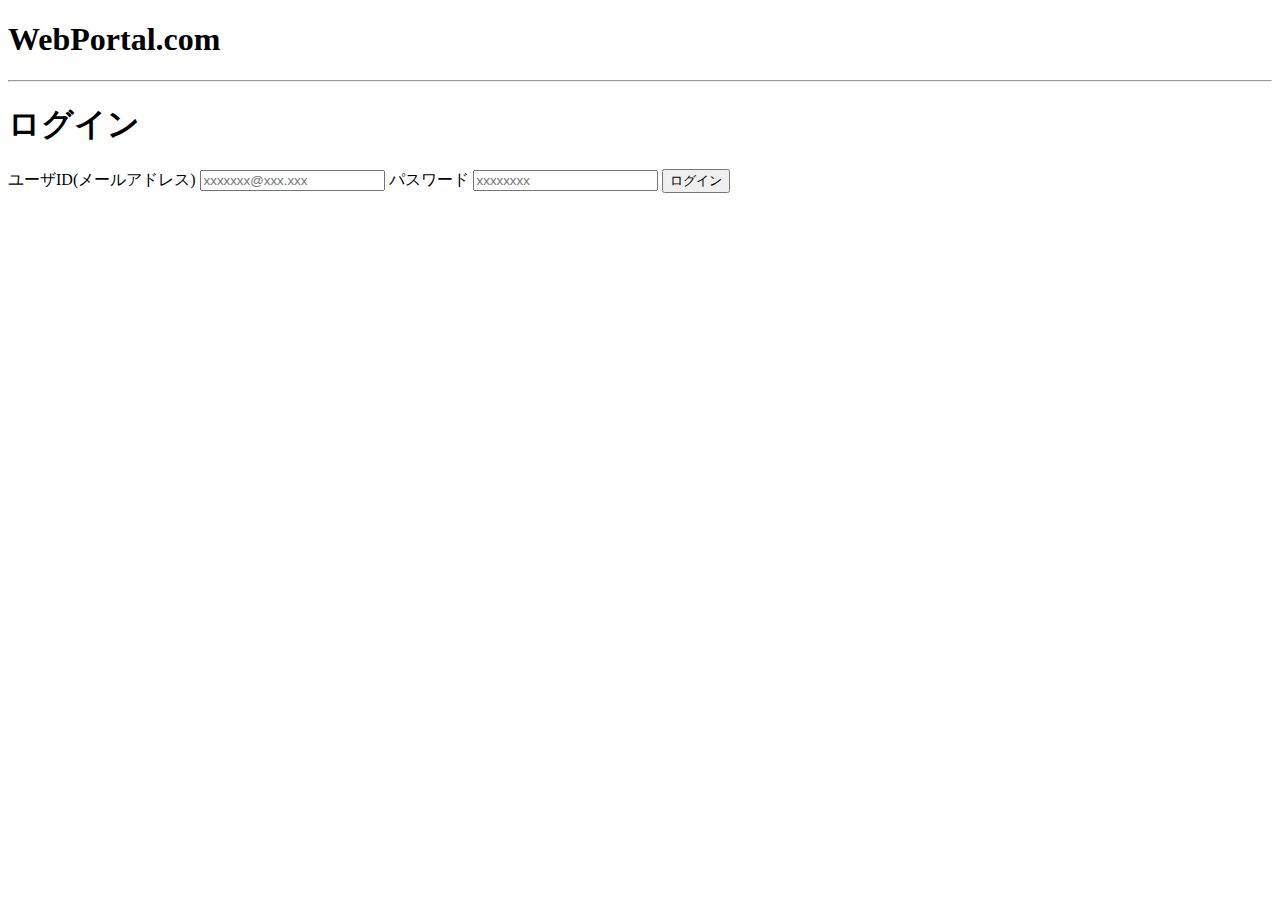
==== src/main/resources/templates/index.html @ 174b0951 "index.html起動確認" ====
<!DOCTYPE html>
<html xmlns:th="http://www.thymeleaf.org">

 <!-- 共通領域 -->
 <head></head>
 <body>
 <div class="container">
 <h1>
 <a class="navbar-brand title-font" th:href="@{/}">WebPortal.com</a>
 </h1>
 <hr>
 <h1>ログイン</h1>
 <div class="input-form">

 <div class="row justify-content-center">
 <div class="col-md-6">
 <form method="post" th:action="@{/login}">
 <label for="user_id">ユーザID(メールアドレス)</label>
 <input type="text" class="form-control input-box" name="user_id" placeholder="xxxxxxx@xxx.xxx">
 <label for="password">パスワード</label>
 <input type="password" class="form-control input-box" name="password" placeholder="xxxxxxxx">
 <button type="submit" class="btn btn-success btnx-lime">ログイン</button>
 </form>
 </div>
 </div>
 </div>
 </div>

 <!-- 共通領域 -->
 <div th:fragment="common :: common-script"></div>

 </body>
 </html>
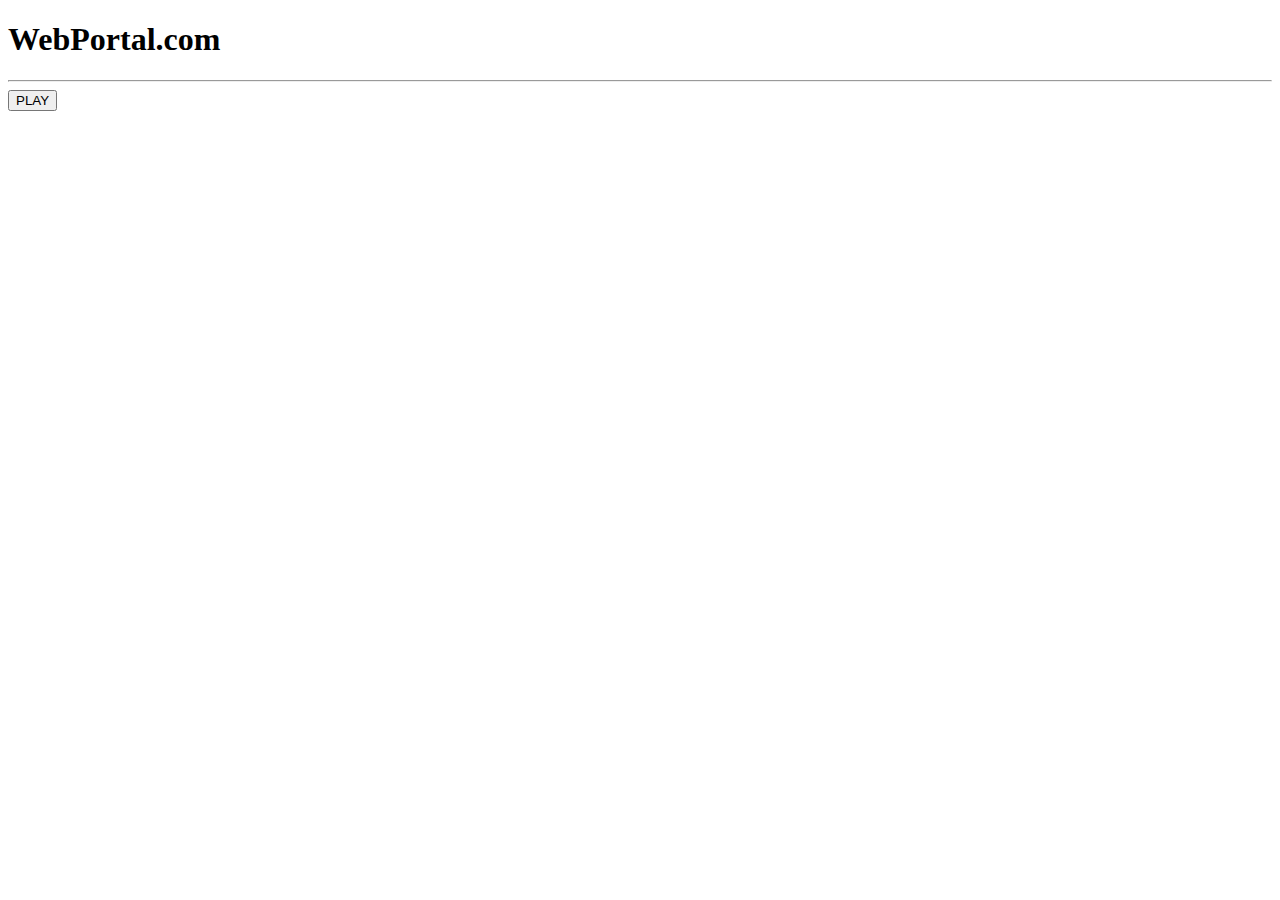
==== commit ad2a43cd: "途中経過" ====
--- a/src/main/resources/templates/index.html
+++ b/src/main/resources/templates/index.html
@@ -1,33 +1,29 @@
 <!DOCTYPE html>
 <html xmlns:th="http://www.thymeleaf.org">
 
- <!-- 共通領域 -->
- <head></head>
- <body>
- <div class="container">
- <h1>
- <a class="navbar-brand title-font" th:href="@{/}">WebPortal.com</a>
- </h1>
- <hr>
- <h1>ログイン</h1>
- <div class="input-form">
+<!-- 共通領域 -->
 
- <div class="row justify-content-center">
- <div class="col-md-6">
- <form method="post" th:action="@{/login}">
- <label for="user_id">ユーザID(メールアドレス)</label>
- <input type="text" class="form-control input-box" name="user_id" placeholder="xxxxxxx@xxx.xxx">
- <label for="password">パスワード</label>
- <input type="password" class="form-control input-box" name="password" placeholder="xxxxxxxx">
- <button type="submit" class="btn btn-success btnx-lime">ログイン</button>
- </form>
- </div>
- </div>
- </div>
- </div>
+<head></head>
 
- <!-- 共通領域 -->
- <div th:fragment="common :: common-script"></div>
+<body>
+	<div class="container">
+		<h1>
+			<a class="navbar-brand title-font" th:href="@{/}">WebPortal.com</a>
+		</h1>
+		<hr>
+				<div class="input-form">
 
- </body>
- </html>
+			<div class="row justify-content-center">
+				<div class="col-md-6">
+					<form method="post" th:action="@{/play}">
+						<button type="submit" class="playButton">PLAY</button>
+					</form>
+				</div>
+			</div>
+		</div>
+
+		<!-- 共通領域 -->
+
+</body>
+
+</html>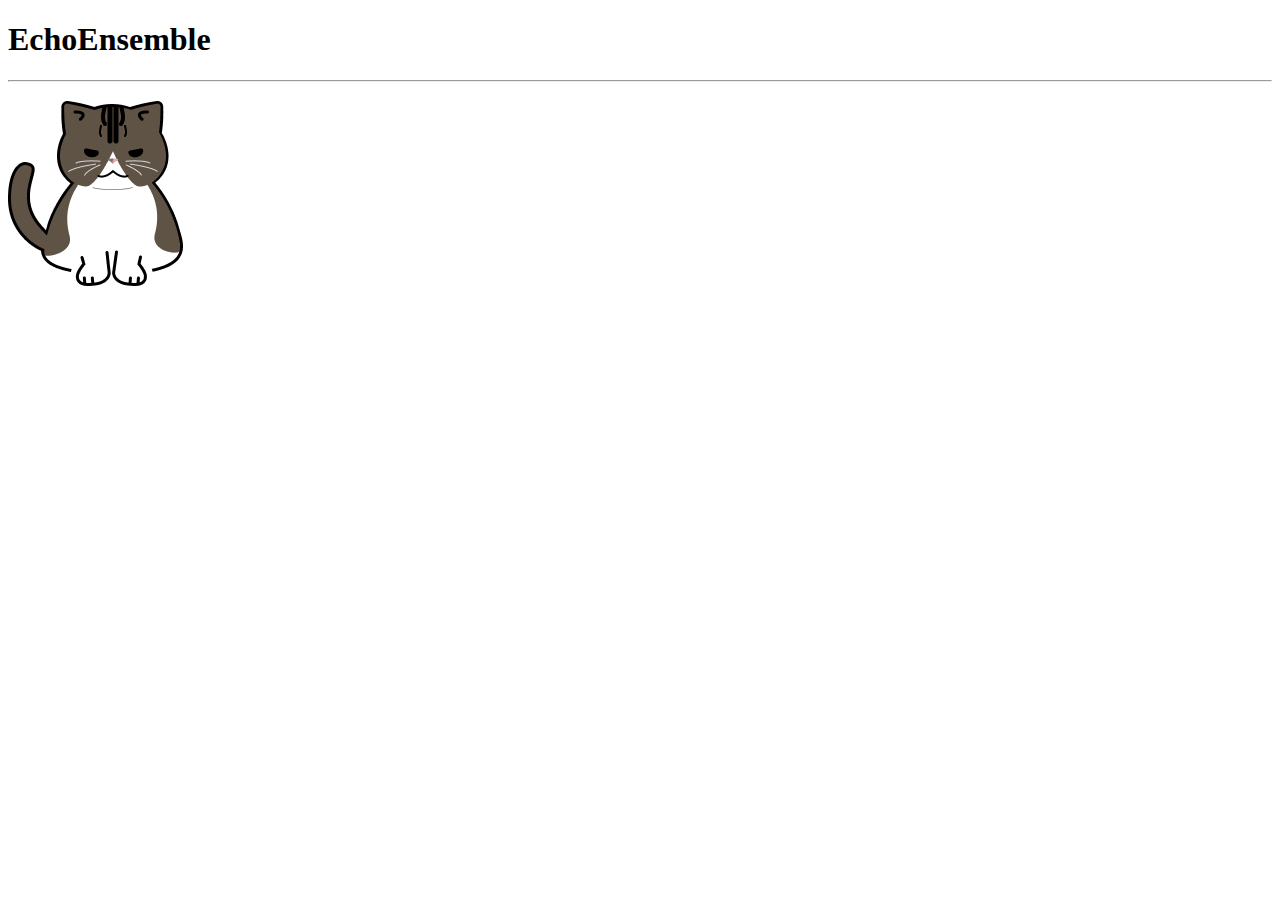
==== commit df0ef502: "タイトル画面自動遷移" ====
--- a/src/main/resources/templates/index.html
+++ b/src/main/resources/templates/index.html
@@ -8,22 +8,18 @@
 <body>
 	<div class="container">
 		<h1>
-			<a class="navbar-brand title-font" th:href="@{/}">WebPortal.com</a>
+			<a class="navbar-brand title-font" th:href="@{/}">EchoEnsemble</a>
 		</h1>
 		<hr>
-				<div class="input-form">
+		<img th:src="@{/img/nonchan.png}" src="../static/img/nonchan.png">
+	</div>
 
-			<div class="row justify-content-center">
-				<div class="col-md-6">
-					<form method="post" th:action="@{/play}">
-						<button type="submit" class="playButton">PLAY</button>
-					</form>
-				</div>
-			</div>
-		</div>
-
-		<!-- 共通領域 -->
-
+	<!-- 共通領域 -->
+	<script>
+		setTimeout(function () {
+			window.location.href = '/play';
+		}, 5 * 1000);
+	</script>
 </body>
 
 </html>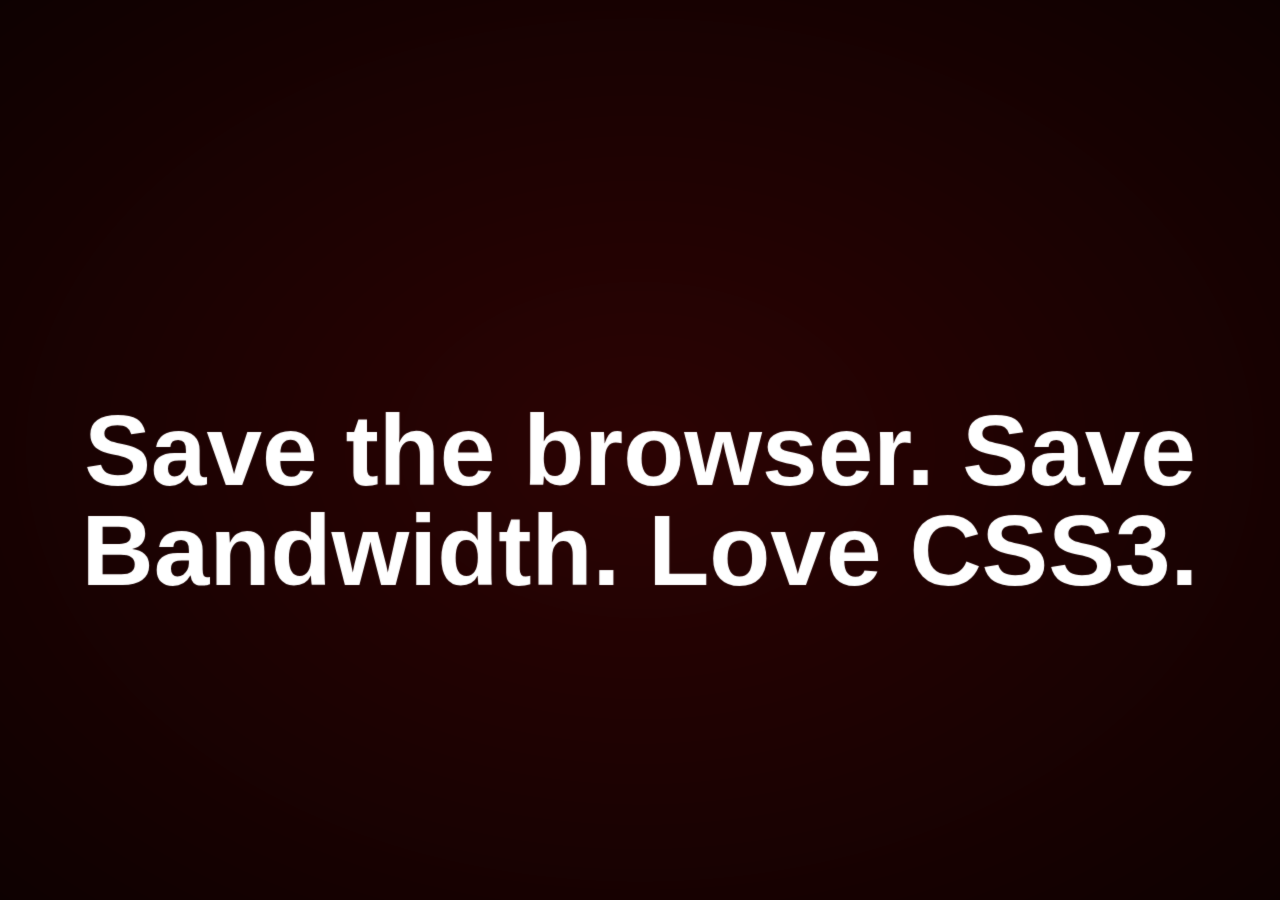
==== commit e5c49eba: "くそつよタイトル実装" ====
--- a/src/main/resources/templates/index.html
+++ b/src/main/resources/templates/index.html
@@ -6,20 +6,26 @@
 <head></head>
 
 <body>
+	<link rel="stylesheet" th:href="@{/index.css}" href="../static/index.css">
 	<div class="container">
-		<h1>
-			<a class="navbar-brand title-font" th:href="@{/}">EchoEnsemble</a>
-		</h1>
-		<hr>
-		<img th:src="@{/img/nonchan.png}" src="../static/img/nonchan.png">
-	</div>
-
-	<!-- 共通領域 -->
+  <div class="content">
+    <h2 class="frame-1">You Can Make</h2>
+    <h2 class="frame-2">Fantastic Music	</h2>
+    <h2 class="frame-3">From</h2>
+    <h2 class="frame-4">Now!</h2>
+    <h2 class="frame-5">
+      <span>Save the browser.</span> 
+      <span>Save Bandwidth.</span> 
+      <span>Love CSS3.</span>
+    </h2>
+  </div>
 	<script>
 		setTimeout(function () {
 			window.location.href = '/play';
-		}, 5 * 1000);
+		}, 10 * 1000);
+		
 	</script>
+	<script th:src="@{../js/musicplay.js}" src="../js/musicplay.js"></script>
 </body>
 
 </html>--- a/src/main/resources/static/index.css
+++ b/src/main/resources/static/index.css
@@ -0,0 +1,115 @@
+body {
+  background: #310404;
+  font-family: 'Roboto Condensed', sans-serif;
+}
+
+.container {
+  position: fixed;
+  top: 0px;
+  left: 0px;
+  width: 100%;
+  height: 100%;
+  z-index: 0;
+  background: -webkit-radial-gradient(rgba(0, 0, 0, 0.1), rgba(0, 0, 0, 0.3) 35%, rgba(0, 0, 0, 0.7));
+  background: -moz-radial-gradient(rgba(0, 0, 0, 0.1), rgba(0, 0, 0, 0.3) 35%, rgba(0, 0, 0, 0.7));
+  background: -ms-radial-gradient(rgba(0, 0, 0, 0.1), rgba(0, 0, 0, 0.3) 35%, rgba(0, 0, 0, 0.7));
+  background: radial-gradient(rgba(0, 0, 0, 0.1), rgba(0, 0, 0, 0.3) 35%, rgba(0, 0, 0, 0.7));
+}
+.content {
+  position: absolute;
+  width: 100%;
+  height: 100%;
+  left: 0px;
+  top: 0px;
+  z-index: 1000;
+}
+.container h2 {
+  position: absolute;
+  top: 50%;
+  line-height: 100px;
+  height: 100px;
+  margin-top: -50px;
+  font-size: 100px;
+  width: 100%;
+  text-align: center;
+  color: transparent;
+  animation: blurFadeInOut 3s ease-in backwards;
+}
+.container h2.frame-1 {
+  animation-delay: 0s;
+}
+.container h2.frame-2 {
+  animation-delay: 2.5s;
+}
+.container h2.frame-3 {
+  animation-delay: 5s;
+}
+.container h2.frame-4 {
+  font-size: 200px;
+  animation-delay: 7.5s;
+}
+.container h2.frame-5 {
+  animation: none;
+  color: transparent;
+  text-shadow: 0px 0px 1px #fff;
+}
+.container h2.frame-5 span {
+  animation: blurFadeIn 3s ease-in 12s backwards;
+  color: transparent;
+  text-shadow: 0px 0px 1px #fff;
+}
+.container h2.frame-5 span:nth-child(2) {
+  animation-delay: 13s;
+}
+.container h2.frame-5 span:nth-child(3) {
+  animation-delay: 14s;
+}
+
+@keyframes blurFadeInOut{
+  0%{
+    opacity: 0;
+    text-shadow: 0px 0px 40px #fff;
+    transform: scale(0.9);
+  }
+  20%,75%{
+    opacity: 1;
+    text-shadow: 0px 0px 1px #fff;
+    transform: scale(1);
+  }
+  100%{
+    opacity: 0;
+    text-shadow: 0px 0px 50px #fff;
+    transform: scale(0);
+  }
+}
+@keyframes blurFadeIn{
+  0%{
+    opacity: 0;
+    text-shadow: 0px 0px 40px #fff;
+    transform: scale(1.3);
+  }
+  50%{
+    opacity: 0.5;
+    text-shadow: 0px 0px 10px #fff;
+    transform: scale(1.1);
+  }
+  100%{
+    opacity: 1;
+    text-shadow: 0px 0px 1px #fff;
+    transform: scale(1);
+  }
+}
+@keyframes fadeInBack{
+  0%{
+    opacity: 0;
+    transform: scale(0);
+  }
+  50%{
+    opacity: 0.4;
+    transform: scale(2);
+  }
+  100%{
+    opacity: 0.2;
+    transform: scale(5);
+  }
+}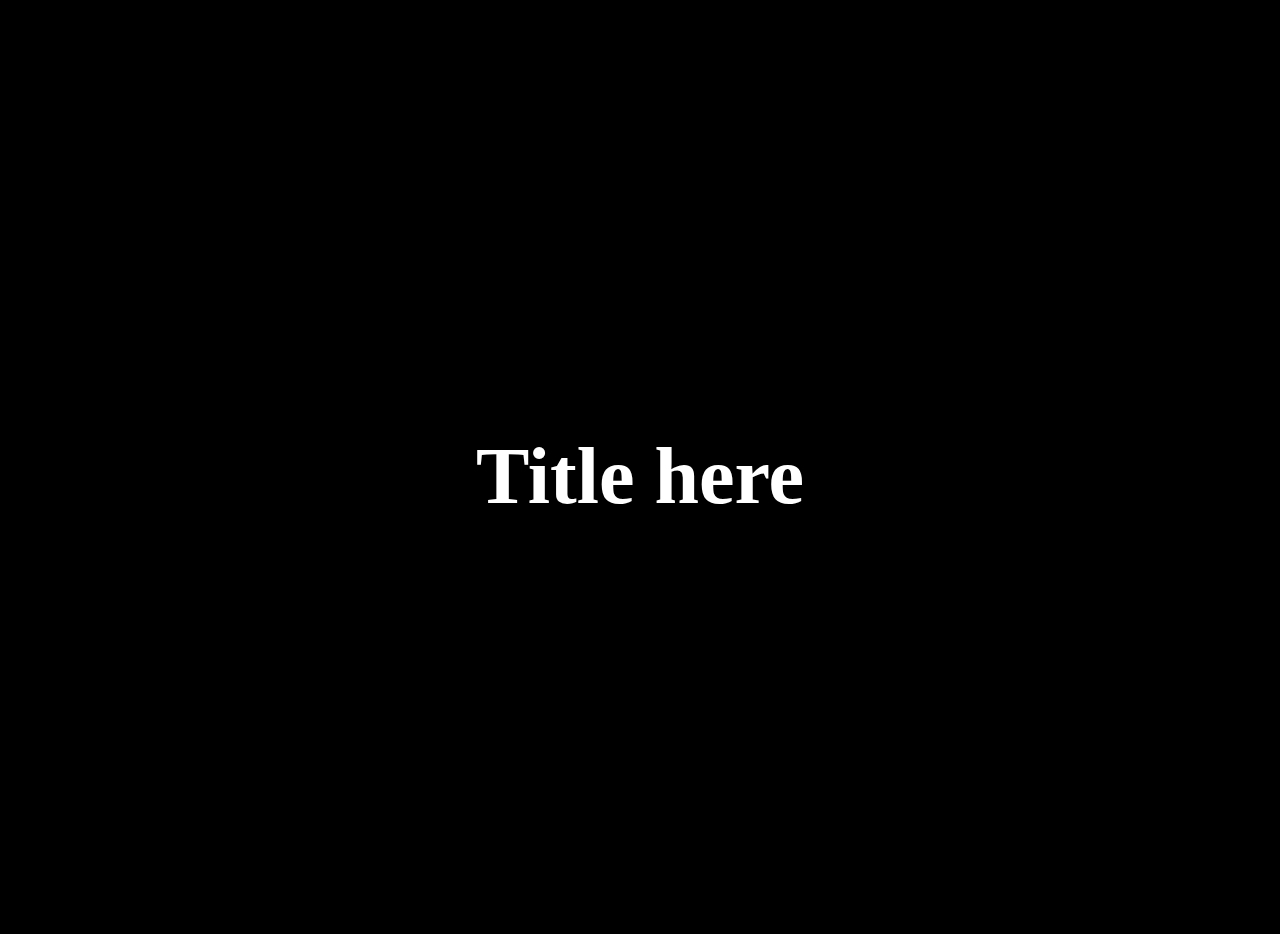
==== commit 2d70f6fb: "１タイトル画面変更と、背景画像のフレキシブル化" ====
--- a/src/main/resources/templates/index.html
+++ b/src/main/resources/templates/index.html
@@ -1,31 +1,22 @@
-<!DOCTYPE html>
-<html xmlns:th="http://www.thymeleaf.org">
-
-<!-- 共通領域 -->
-
-<head></head>
-
-<body>
-	<link rel="stylesheet" th:href="@{/index.css}" href="../static/index.css">
-	<div class="container">
-  <div class="content">
-    <h2 class="frame-1">You Can Make</h2>
-    <h2 class="frame-2">Fantastic Music	</h2>
-    <h2 class="frame-3">From</h2>
-    <h2 class="frame-4">Now!</h2>
-    <h2 class="frame-5">
-      <span>Save the browser.</span> 
-      <span>Save Bandwidth.</span> 
-      <span>Love CSS3.</span>
-    </h2>
-  </div>
-	<script>
-		setTimeout(function () {
-			window.location.href = '/play';
-		}, 10 * 1000);
-		
-	</script>
-	<script th:src="@{../js/musicplay.js}" src="../js/musicplay.js"></script>
-</body>
-
-</html>+	<!DOCTYPE html>
+	<html xmlns:th="http://www.thymeleaf.org">
+	
+	<!-- 共通領域 -->
+	
+	<head></head>
+	a
+	<body>
+		<link rel="stylesheet" th:href="@{/index.css}" href="../static/index.css">
+		<div class="container">
+	  <div class="content">
+	  	<h1 class= "child"> Title here</h1>
+	  </div>
+		<script>
+			setTimeout(function () {
+				window.location.href = '/select';
+			}, 2 * 1000);
+			
+		</script>
+	</body>
+	
+	</html>--- a/src/main/resources/static/index.css
+++ b/src/main/resources/static/index.css
@@ -1,115 +1,18 @@
-body {
-  background: #310404;
-  font-family: 'Roboto Condensed', sans-serif;
+body{
+	background-color: black;
+}
+.container {
+  display: flex;
+  align-items: center;
+  justify-content: center;
+  height: 100vh; 
 }
 
-.container {
-  position: fixed;
-  top: 0px;
-  left: 0px;
-  width: 100%;
-  height: 100%;
-  z-index: 0;
-  background: -webkit-radial-gradient(rgba(0, 0, 0, 0.1), rgba(0, 0, 0, 0.3) 35%, rgba(0, 0, 0, 0.7));
-  background: -moz-radial-gradient(rgba(0, 0, 0, 0.1), rgba(0, 0, 0, 0.3) 35%, rgba(0, 0, 0, 0.7));
-  background: -ms-radial-gradient(rgba(0, 0, 0, 0.1), rgba(0, 0, 0, 0.3) 35%, rgba(0, 0, 0, 0.7));
-  background: radial-gradient(rgba(0, 0, 0, 0.1), rgba(0, 0, 0, 0.3) 35%, rgba(0, 0, 0, 0.7));
-}
 .content {
-  position: absolute;
-  width: 100%;
-  height: 100%;
-  left: 0px;
-  top: 0px;
-  z-index: 1000;
-}
-.container h2 {
-  position: absolute;
-  top: 50%;
-  line-height: 100px;
-  height: 100px;
-  margin-top: -50px;
-  font-size: 100px;
-  width: 100%;
   text-align: center;
-  color: transparent;
-  animation: blurFadeInOut 3s ease-in backwards;
-}
-.container h2.frame-1 {
-  animation-delay: 0s;
-}
-.container h2.frame-2 {
-  animation-delay: 2.5s;
-}
-.container h2.frame-3 {
-  animation-delay: 5s;
-}
-.container h2.frame-4 {
-  font-size: 200px;
-  animation-delay: 7.5s;
-}
-.container h2.frame-5 {
-  animation: none;
-  color: transparent;
-  text-shadow: 0px 0px 1px #fff;
-}
-.container h2.frame-5 span {
-  animation: blurFadeIn 3s ease-in 12s backwards;
-  color: transparent;
-  text-shadow: 0px 0px 1px #fff;
-}
-.container h2.frame-5 span:nth-child(2) {
-  animation-delay: 13s;
-}
-.container h2.frame-5 span:nth-child(3) {
-  animation-delay: 14s;
 }
 
-@keyframes blurFadeInOut{
-  0%{
-    opacity: 0;
-    text-shadow: 0px 0px 40px #fff;
-    transform: scale(0.9);
-  }
-  20%,75%{
-    opacity: 1;
-    text-shadow: 0px 0px 1px #fff;
-    transform: scale(1);
-  }
-  100%{
-    opacity: 0;
-    text-shadow: 0px 0px 50px #fff;
-    transform: scale(0);
-  }
-}
-@keyframes blurFadeIn{
-  0%{
-    opacity: 0;
-    text-shadow: 0px 0px 40px #fff;
-    transform: scale(1.3);
-  }
-  50%{
-    opacity: 0.5;
-    text-shadow: 0px 0px 10px #fff;
-    transform: scale(1.1);
-  }
-  100%{
-    opacity: 1;
-    text-shadow: 0px 0px 1px #fff;
-    transform: scale(1);
-  }
-}
-@keyframes fadeInBack{
-  0%{
-    opacity: 0;
-    transform: scale(0);
-  }
-  50%{
-    opacity: 0.4;
-    transform: scale(2);
-  }
-  100%{
-    opacity: 0.2;
-    transform: scale(5);
-  }
+.child {
+  color: white;
+  font-size: 80px;
 }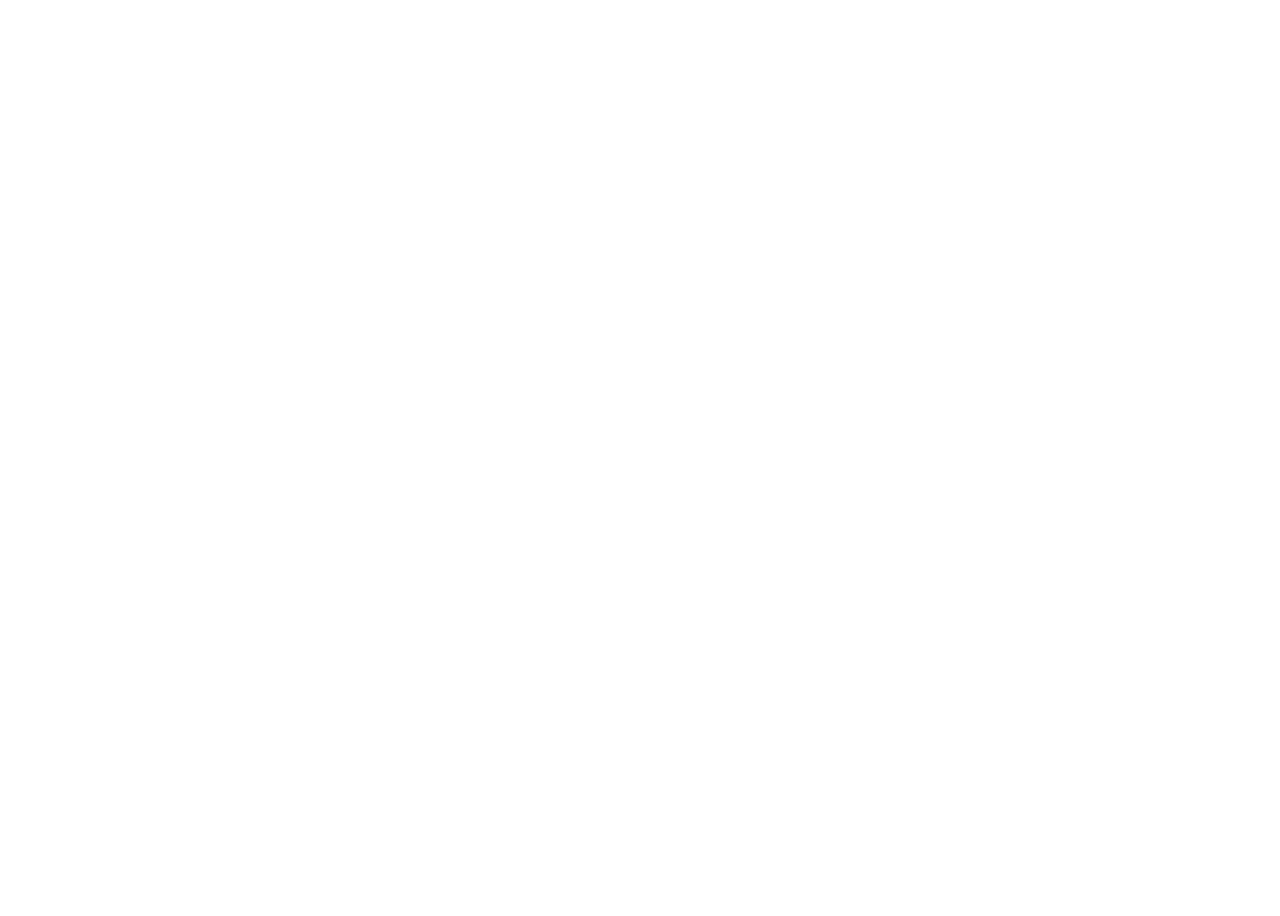
==== commit 250493e1: "title作った" ====
--- a/src/main/resources/templates/index.html
+++ b/src/main/resources/templates/index.html
@@ -2,19 +2,17 @@
 	<html xmlns:th="http://www.thymeleaf.org">
 	
 	<!-- 共通領域 -->
-	
 	<head></head>
-	a
 	<body>
 		<link rel="stylesheet" th:href="@{/index.css}" href="../static/index.css">
 		<div class="container">
 	  <div class="content">
-	  	<h1 class= "child"> Title here</h1>
+	  	<img class="move" th:src="@{/img/logo.png}">
 	  </div>
 		<script>
 			setTimeout(function () {
 				window.location.href = '/select';
-			}, 2 * 1000);
+			}, 7.5 * 1000);
 			
 		</script>
 	</body>
--- a/src/main/resources/static/index.css
+++ b/src/main/resources/static/index.css
@@ -1,5 +1,5 @@
 body{
-	background-color: black;
+	background-color: white;
 }
 .container {
   display: flex;
@@ -15,4 +15,33 @@
 .child {
   color: white;
   font-size: 80px;
+}
+
+/* ロゴ回す */
+/* ロゴ拡大 */
+img {
+  display:inline-block;
+  width: 100%;
+  height: 100%;
+  text-align: center;
+  background: white;
+}
+
+.move{
+  animation-name:rotation, expansion;
+  animation-duration:2s, 2s;
+  animation-iteration-count:3, 1;
+  animation-delay:0s, 6s;
+}
+
+@keyframes rotation {
+	0%{ transform:rotate(0);}
+  100%{ transform:rotate(360deg); }
+  
+}
+
+@keyframes expansion {
+    0%{transform:scale(1.0);}
+   20%{transform:scale(0.7);}
+  100%{transform:scale(8.0);} 
 }